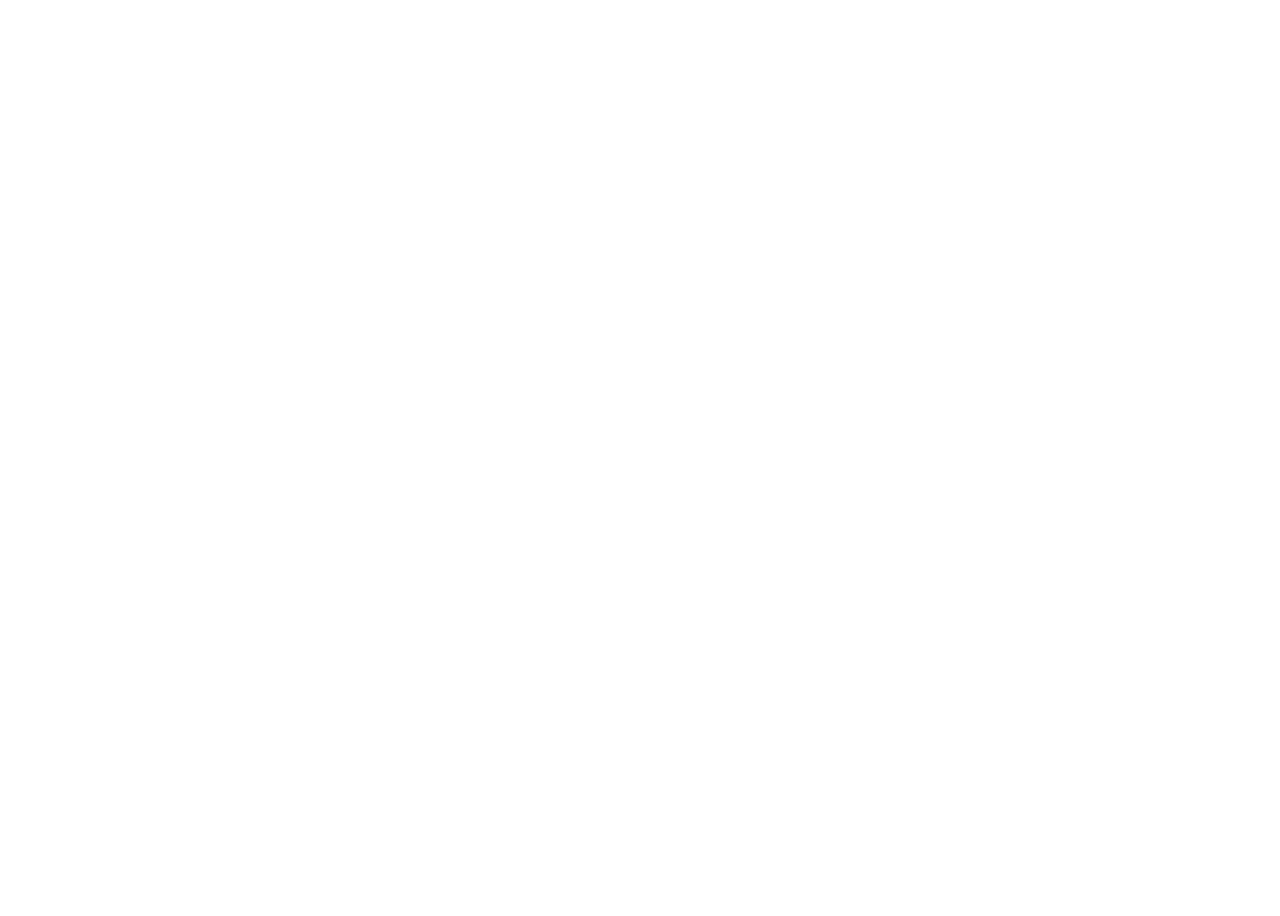
==== pages/contacto.html @ 954cc9d1 "Carga masiva de imagenes y archivos HTML" ====
<!DOCTYPE html>
<html lang="en">
<head>
    <meta charset="UTF-8">
    <meta http-equiv="X-UA-Compatible" content="IE=edge">
    <meta name="viewport" content="width=device-width, initial-scale=1.0">
    <link rel="stylesheet" href="../css/styles.css">
    <link href="https://cdn.jsdelivr.net/npm/bootstrap@5.3.0-alpha1/dist/css/bootstrap.min.css"
          rel="stylesheet" 
          integrity="sha384-GLhlTQ8iRABdZLl6O3oVMWSktQOp6b7In1Zl3/Jr59b6EGGoI1aFkw7cmDA6j6gD" 
          crossorigin="anonymous">    
    <title>Document</title>
</head>
<body>
    <header>

    </header>
    <main>

    </main>
    <footer>

    </footer>
    <script src="https://cdn.jsdelivr.net/npm/bootstrap@5.3.0-alpha1/dist/js/bootstrap.bundle.min.js" 
            integrity="sha384-w76AqPfDkMBDXo30jS1Sgez6pr3x5MlQ1ZAGC+nuZB+EYdgRZgiwxhTBTkF7CXvN" 
            crossorigin="anonymous">
    </script>      
    
</body>
</html>
---- css/styles.css ----
body {
    width: 100vw;
    height: 100vh ;
}
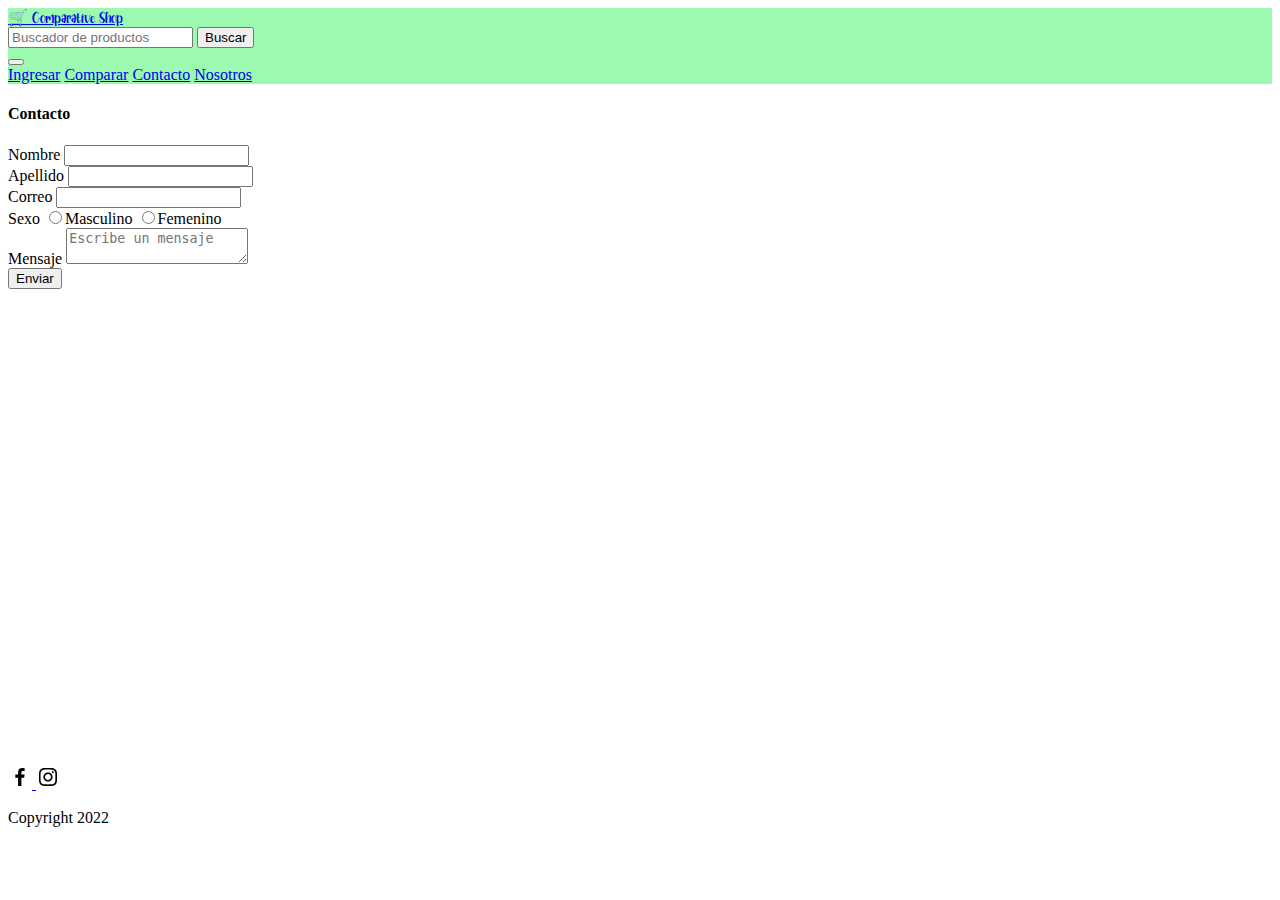
==== commit 04fb47ed: "Versión 1.0 de Pre-entrega" ====
--- a/pages/contacto.html
+++ b/pages/contacto.html
@@ -4,27 +4,108 @@
     <meta charset="UTF-8">
     <meta http-equiv="X-UA-Compatible" content="IE=edge">
     <meta name="viewport" content="width=device-width, initial-scale=1.0">
+    <link rel="shortcut icon" href="../assets/images/car.png" type="image/x-icon">
     <link rel="stylesheet" href="../css/styles.css">
     <link href="https://cdn.jsdelivr.net/npm/bootstrap@5.3.0-alpha1/dist/css/bootstrap.min.css"
           rel="stylesheet" 
           integrity="sha384-GLhlTQ8iRABdZLl6O3oVMWSktQOp6b7In1Zl3/Jr59b6EGGoI1aFkw7cmDA6j6gD" 
           crossorigin="anonymous">    
-    <title>Document</title>
+    <title>Contacto</title>
 </head>
 <body>
     <header>
-
+        <div class="container">
+            <nav class="row">
+                <div class="navbar col-md-12 col-lg-4">
+                    <div class="container-fluid">
+                        <a class="navbar-brand" href="../index.html">
+                        &#128722 Comparative Shop
+                        </a>
+                    </div>
+                </div>
+                <div class="navbar col-md-12 col-lg-4">
+                    <div class="container-fluid">
+                        <form class="d-flex" role="search">
+                        <input class="form-control me-2" type="search" placeholder="Buscador de productos" aria-label="Search">
+                        <button class="btn btn-outline-success" type="submit">Buscar</button>
+                        </form>
+                    </div>
+                </div>
+                <div class="navbar navbar-expand-lg col-md-12 col-lg-4">
+                    <div class="container-fluid">
+                        <button class="navbar-toggler" type="button" data-bs-toggle="collapse" data-bs-target="#navbarNavAltMarkup" aria-controls="navbarNavAltMarkup" aria-expanded="false" aria-label="Toggle navigation">
+                        <span class="navbar-toggler-icon"></span>
+                        </button>
+                        <div class="collapse navbar-collapse" id="navbarNavAltMarkup">
+                        <div class="navbar-nav">
+                            <a class="nav-link" href="./ingresar.html">Ingresar</a>
+                            <a class="nav-link" href="./comparar.html">Comparar</a>
+                            <a class="nav-link" href="./contacto.html">Contacto</a>
+                            <a class="nav-link" href="./nosotros.html">Nosotros</a>
+                        </div>
+                        </div>
+                    </div>
+                </div>
+            </nav>
+        </div>
     </header>
-    <main>
-
+    <main class="bg-body-tertiary" style="height: 660px;">
+        <section class="d-flex justify-content-center p-5">
+            <div class="card col-sm-3 p-3">
+                <div class="mb-3">
+                    <h4>Contacto</h4>
+                </div>
+                <div class="mb-2">
+                    <form action="">
+                        <div class="mb-2">
+                            <label for="nombre">Nombre</label>
+                            <input type="text" class="form-control" name="nombre" id="nombre">
+                        </div>
+                        <div class="mb-2">
+                            <label for="apellido">Apellido</label>
+                            <input type="text" class="form-control" name="apellido" id="apellido">
+                        </div>
+                        <div class="mb-2">
+                            <label for="correo">Correo</label>
+                            <input type="text" class="form-control" name="correo" id="correo">
+                        </div>
+                        <div class="mb-2">
+                            <label for="sexo">Sexo</label>
+                            <input type="radio" name="sexo" id="masculino" value="masculino">Masculino
+                            <input type="radio" name="sexo" id="femenino" value="femenino">Femenino
+                        </div>
+                        <div class="mb-2">
+                            <label for="mensaje">Mensaje</label>
+                            <textarea name="mensaje" id="mensaje" class="form-control " placeholder="Escribe un mensaje"></textarea>
+                        </div>
+                        <div class="mb-2">
+                            <button class="btn btn-primary"> Enviar</button>
+                        </div>
+                    </form>
+                </div>
+            </div>
+        </section>
     </main>
-    <footer>
-
+    <footer class="bg-white"> 
+        <div class="container d-flex align-items-center justify-content-center mt-5 p-3">
+            <div class="row">
+                <div class="col-12 d-flex align-items-center justify-content-center">
+                    <a href="https://www.facebook.com/" target="_blank">
+                        <img src="../assets/images/bxl-facebook.svg" alt="Logo de Facebook">
+                    </a>
+                    <a href="https://www.instagram.com/" target="_blank">
+                        <img src="../assets/images/bxl-instagram.svg" alt="Logo de Instagram">
+                    </a>
+                </div>
+                <div class="col-12 d-flex align-items-center justify-content-center">
+                    <p>Copyright 2022</p>
+                </div>  
+            </div>                    
+        </div>
     </footer>
     <script src="https://cdn.jsdelivr.net/npm/bootstrap@5.3.0-alpha1/dist/js/bootstrap.bundle.min.js" 
             integrity="sha384-w76AqPfDkMBDXo30jS1Sgez6pr3x5MlQ1ZAGC+nuZB+EYdgRZgiwxhTBTkF7CXvN" 
             crossorigin="anonymous">
-    </script>      
-    
+    </script>   
 </body>
 </html>--- a/css/styles.css
+++ b/css/styles.css
@@ -1,4 +1,23 @@
-body {
-    width: 100vw;
-    height: 100vh ;
-}   +@font-face {
+    font-family: "mifuentelocal";
+    src: url(../assets/fonts/Hopeful_Christmas.ttf);
+}
+ 
+.navbar-brand {
+    font-family: "mifuentelocal";
+}
+header{
+    background-color: #9bfab0;
+}
+footer {
+    background-color: white;
+}
+.img-fluid {
+    max-width: 100%;
+    height: auto;
+    border-radius: 0.5rem;
+}
+.img-fluid:hover {
+    box-shadow: 0 0.1rem 0.4rem rgb(0, 0, 0,0.3);
+    transform: scale(1.05);
+}